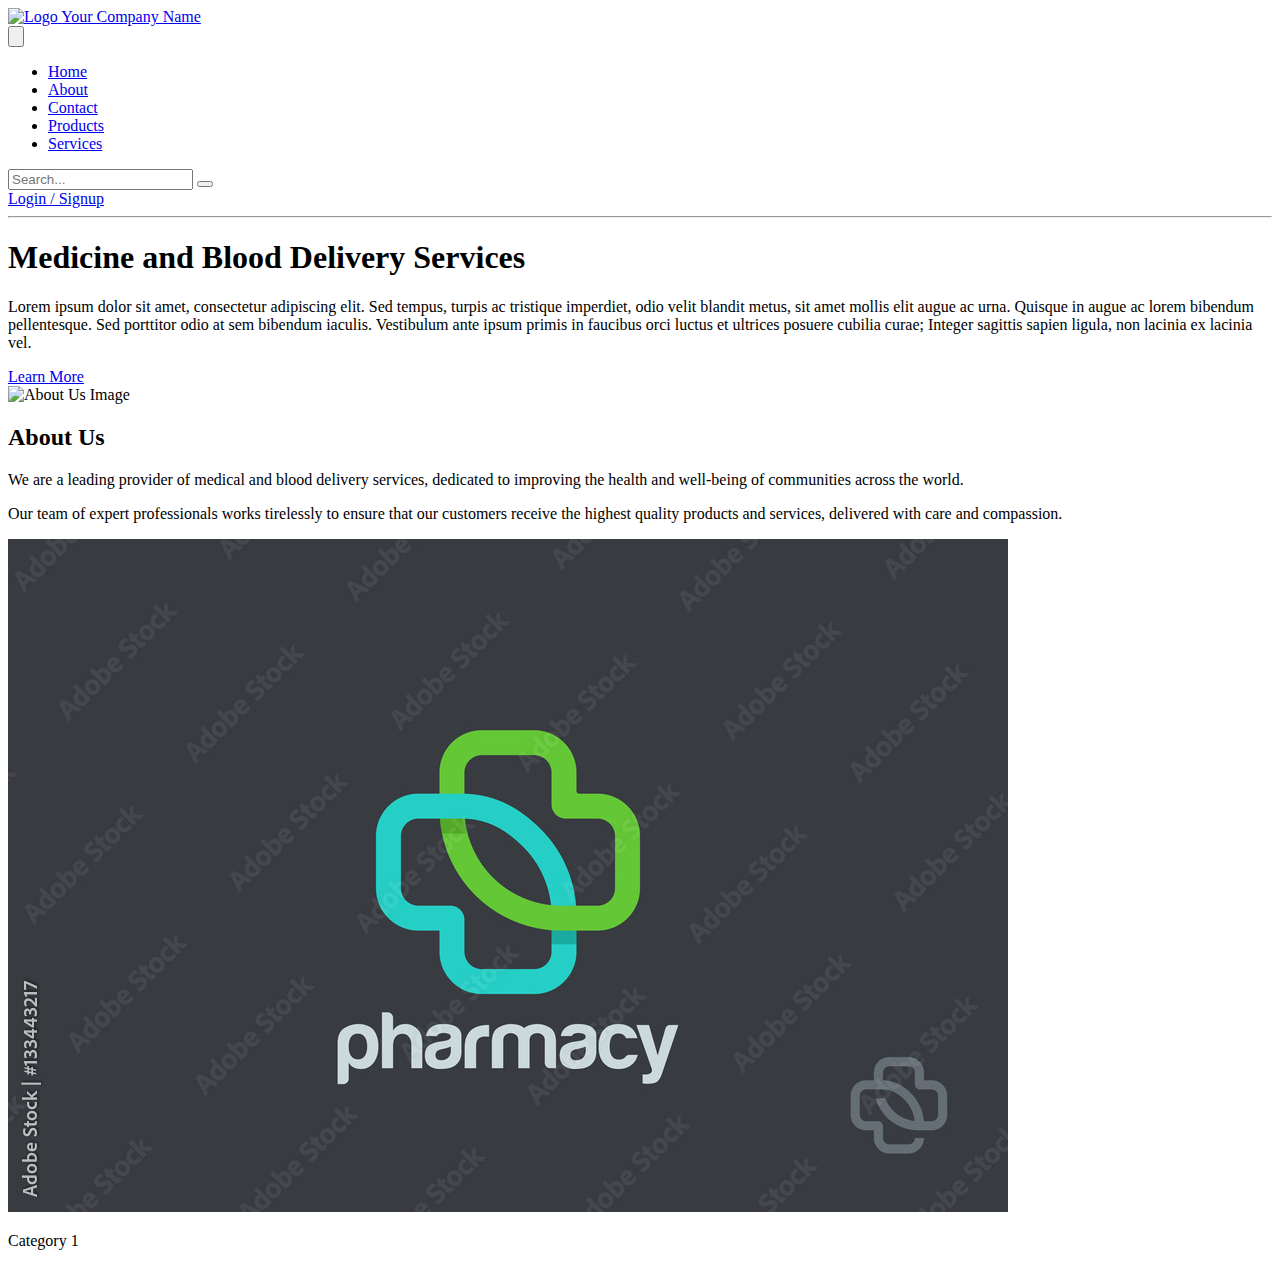
==== index.html @ 72d73010 "first commit" ====
<!DOCTYPE html>
<html lang="en">
<head>
  <meta charset="UTF-8">
  <meta http-equiv="X-UA-Compatible" content="IE=edge">
  <meta name="viewport" content="width=device-width, initial-scale=1.0">
  <link rel="'stylesheet" href= "style.css" >
  <link
  rel="stylesheet"
  href="https://cdn.jsdelivr.net/npm/swiper@9/swiper-bundle.min.css"/>

<script src="https://cdn.jsdelivr.net/npm/swiper@9/swiper-bundle.min.js"></script>
  <script src="https://cdn.tailwindcss.com"></script>
  <title>Document</title>
</head>
<body>
  
  
  
  
  <section class="navbar" style="background-image: url('https://wallpapers.com/images/hd/medical-background-aketl6830dizi9kn.jpg');">
    
  
  <header class=" bg-white/30 backdrop-blur-lg shadow-lg ">
    <nav class="container mx-auto px-4 py-8 flex justify-between items-center flex-wrap md:flex-no-wrap relative ">
      <div class="flex items-center">
        <a href="#" class="flex-shrink-0 mr-4">
          <img class="h-8 w-8" src="your-logo.png" alt="Logo">
        </a>
        <a href="#" class="text-xl font-bold text-blue-600">Your Company Name</a>
      </div>
      <div class="block md:hidden">
        <button class="flex items-center px-3 py-2 border rounded text-gray-600 border-gray-600 hover:text-blue-600 hover:border-blue-600 focus:outline-none">
          <svg class="h-3 w-3" viewBox="0 0 20 20" fill="currentColor">
            <path fill-rule="evenodd" d="M18 14.013H2v-1.999h16v1.999zM18 9.987H2v-1.999h16v1.999zM18 5.96H2V3.961h16v1.999z" clip-rule="evenodd" />
          </svg>
        </button>
      </div>
      <div class="hidden md:block flex-grow">
        <ul class="flex justify-end">
          <li class="mr-6">
            <a href="#" class="text-gray-600 hover:text-blue-600">Home</a>
          </li>
          <li class="mr-6">
            <a href="#" class="text-gray-600 hover:text-blue-600">About</a>
          </li>
          <li class="mr-6">
            <a href="#" class="text-gray-600 hover:text-blue-600">Contact</a>
          </li>
          <li class="mr-6">
            <a href="#" class="text-gray-600 hover:text-blue-600">Products</a>
          </li>
          <li class="mr-6">
            <a href="#" class="text-gray-600 hover:text-blue-600">Services</a>
          </li>
        </ul>
      </div>
      <div class="flex items-center">
        <form action="#" class="flex items-center">
          <div class="flex items-center border rounded-full bg-gray-100 hover:bg-gray-200">
            <input type="text" class="py-1 px-2 w-64 rounded-full bg-gray-100 focus:outline-none" placeholder="Search...">
            <button type="submit" class="bg-blue-600 text-white rounded-full py-1 px-2 mx-1 hover:bg-blue-700 focus:outline-none">
              <i class="fas fa-search"></i>
            </button>
          </div>
        </form>
        <div class="ml-4">
          <a href="./login.html" class="text-blue-600 hover:text-blue-800 font-medium">Login / Signup</a>
        </div>
      </div>
    </nav>
    <div class="hidden md:block">
      <hr class="border-t border-gray-200 my-0 py-0">
    </div>
  </header>
  

  
  <section class=" py-20 relative">
    <div class="container mx-auto px-4 ">
      <div class="max-w-4xl mx-auto text-center">
        <h1 class="text-4xl lg:text-6xl text-white font-bold mb-6 leading-tight">Medicine and Blood Delivery Services</h1>
        <p class="text-white-200 text-lg mb-8">Lorem ipsum dolor sit amet, consectetur adipiscing elit. Sed tempus, turpis ac tristique imperdiet, odio velit blandit metus, sit amet mollis elit augue ac urna. Quisque in augue ac lorem bibendum pellentesque. Sed porttitor odio at sem bibendum iaculis. Vestibulum ante ipsum primis in faucibus orci luctus et ultrices posuere cubilia curae; Integer sagittis sapien ligula, non lacinia ex lacinia vel.</p>
        <a href="#" class="bg-white text-blue-500 py-3 px-8 rounded-full font-bold hover:bg-blue-500 hover:text-white transition duration-300 ease-in-out inline-block">Learn More</a>
      </div>
    </div>
  </section>
</section>
  

  <section class="bg-grey relative py-16 ">
    <div class="max-w-7xl mx-auto px-4 sm:px-6 lg:px-8 flex flex-col md:flex-row items-center relative z-10">
      <div class="md:w-1/2 lg:w-2/5 mb-8 md:mb-0">
        <img class="rounded-lg shadow-md hover:shadow-lg transition duration-300" src="https://dummyimage.com/600x400/000/fff" alt="About Us Image">
      </div>
      <div class="md:w-1/2 lg:w-3/5 md:pl-12">
        <h2 class="text-3xl font-bold mb-4 text-gray-800">About Us</h2>
        <p class="text-lg text-gray-600 mb-6">We are a leading provider of medical and blood delivery services, dedicated to improving the health and well-being of communities across the world.</p>
        <p class="text-lg text-gray-600 mb-6">Our team of expert professionals works tirelessly to ensure that our customers receive the highest quality products and services, delivered with care and compassion.</p>
      </div>
    </div>
  </section>
 
  <div class="w-full bg-white">
    <div class="container w-full  max-w-[1440px] mx-auto">
      <div class="w-full flex-justify-center items-center">
        <div  class="flex bg-red-200 h-10 w-[10rem] shadow-lg rounded-md justify-center items-center"> 
          <img class ="w-10 h-5" src="./img/1000_F_133443217_l9D9FstCVExzZWTtAiglCffwaNjO6z4i.jpg">
<p>Category 1</p>
        </div>
      </div>

    </div>
  </div>

  















    <!-- <div class="swiper">
    <div class="swiper-wrapper">
     <div class="swiper-slide"> 
      <div class="flex flex-col rounded-lg shadow-lg overflow-hidden">
        <div class="flex-shrink-0">
          <img class="h-48 w-full object-cover" src="https://via.placeholder.com/500x300" alt="Medicine">
        </div>
        <div class="flex-1 bg-white p-6 flex flex-col justify-between">
          <div class="flex-1">
            <a href="#" class="block mt-2">
              <p class="text-xl font-semibold text-gray-900">Medicine Name</p>
              <p class="mt-3 text-base text-gray-500">Lorem ipsum dolor sit amet, consectetur adipiscing elit. Duis nec condimentum quam.</p>
            </a>
          </div>
          <div class="mt-6 flex items-center">
            <div class="flex-shrink-0">
              <a href="#" class="text-indigo-600 hover:text-indigo-700">
                Learn more
              </a>
            </div>
            <div class="ml-4 flex-shrink-0">
              <button class="bg-indigo-600 hover:bg-indigo-700 text-white font-bold py-2 px-4 rounded-full">
                Buy Now
              </button>
            </div>
          </div>
        </div>
      </div></div>
     <div class="swiper-slide"> 
      <div class="flex flex-col rounded-lg shadow-lg overflow-hidden">
        <div class="flex-shrink-0">
          <img class="h-48 w-full object-cover" src="https://via.placeholder.com/500x300" alt="Medicine">
        </div>
        <div class="flex-1 bg-white p-6 flex flex-col justify-between">
          <div class="flex-1">
            <a href="#" class="block mt-2">
              <p class="text-xl font-semibold text-gray-900">Medicine Name</p>
              <p class="mt-3 text-base text-gray-500">Lorem ipsum dolor sit amet, consectetur adipiscing elit. Duis nec condimentum quam.</p>
            </a>
          </div>
          <div class="mt-6 flex items-center">
            <div class="flex-shrink-0">
              <a href="#" class="text-indigo-600 hover:text-indigo-700">
                Learn more
              </a>
            </div>
            <div class="ml-4 flex-shrink-0">
              <button class="bg-indigo-600 hover:bg-indigo-700 text-white font-bold py-2 px-4 rounded-full">
                Buy Now
              </button>
            </div>
          </div>
        </div>
      </div></div>
      
      </div>
     <div class="swiper-button-prev"></div>
      <div class="swiper-button-next"></div>
    </div> -->
       
      
  
   
    
  
  
  
  
  
  
  
  
  

 
  
  
  
  
  
  
  
  
</body>
</html>
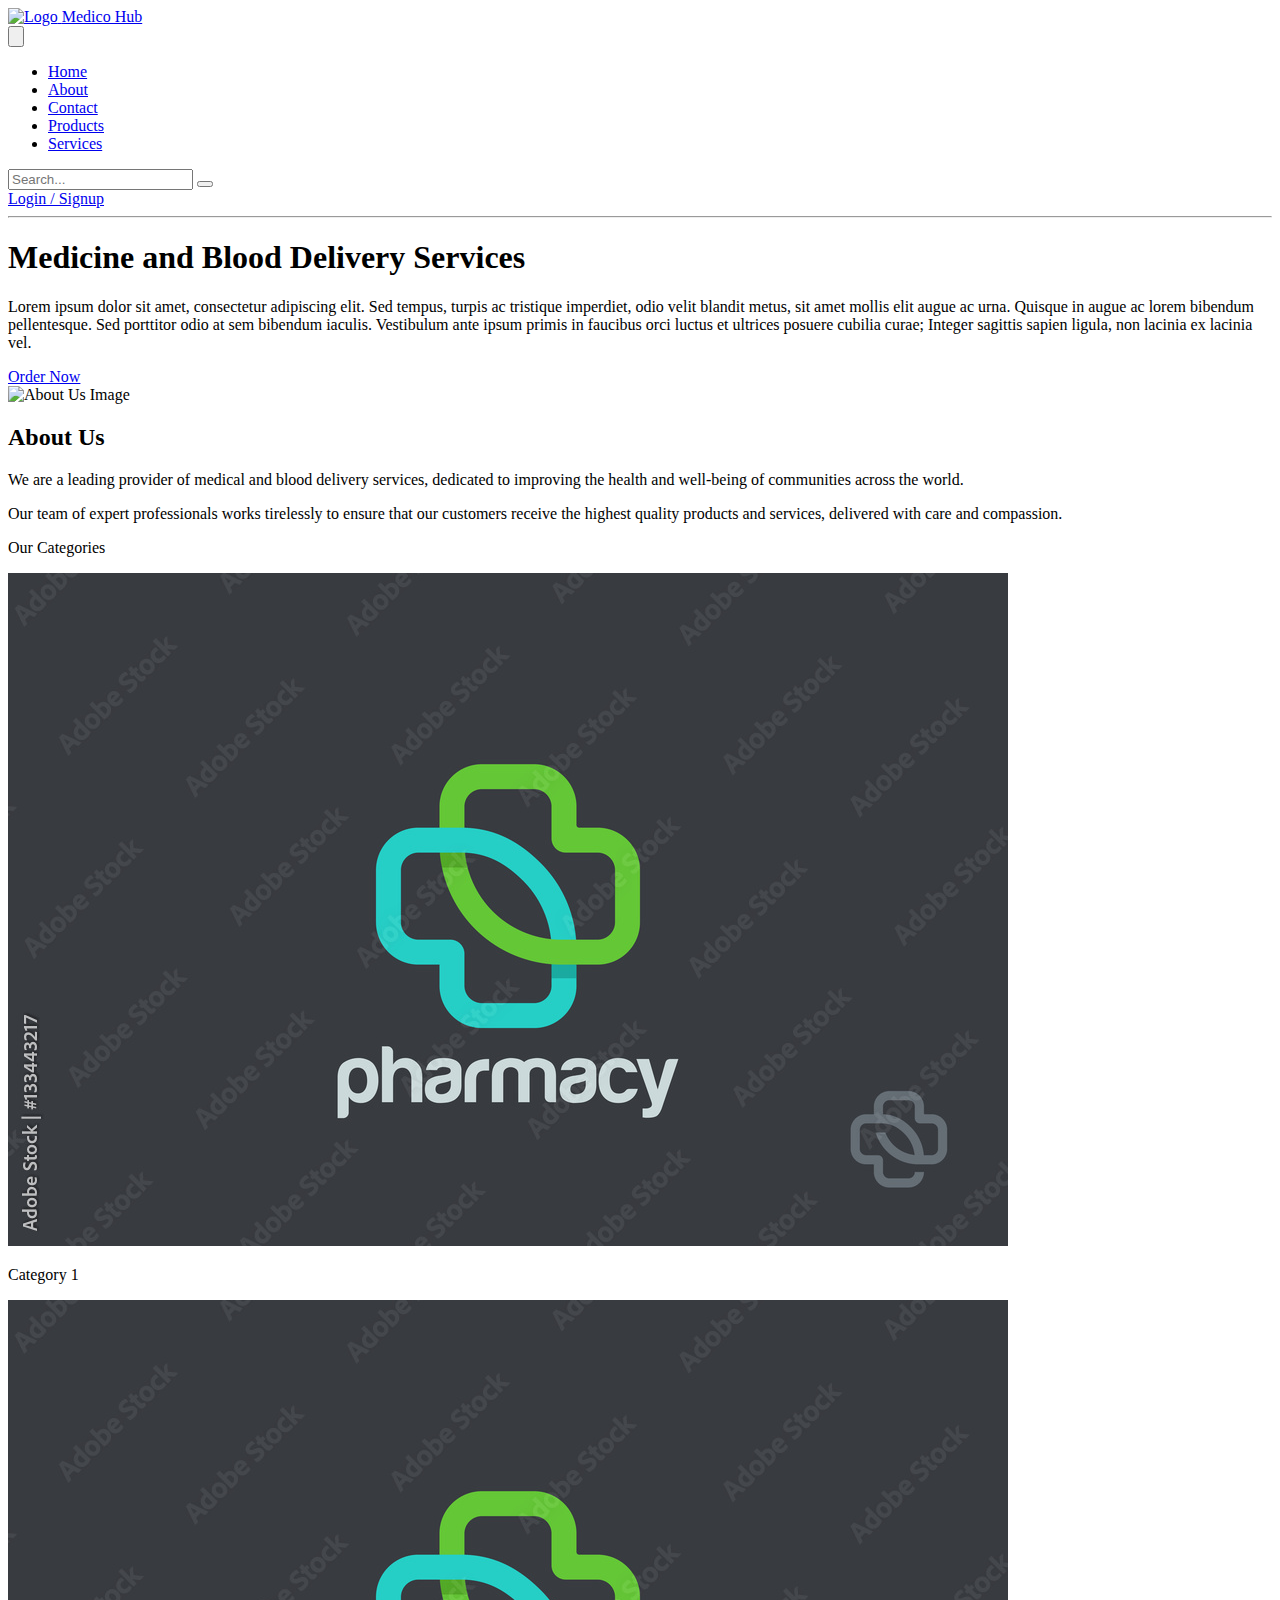
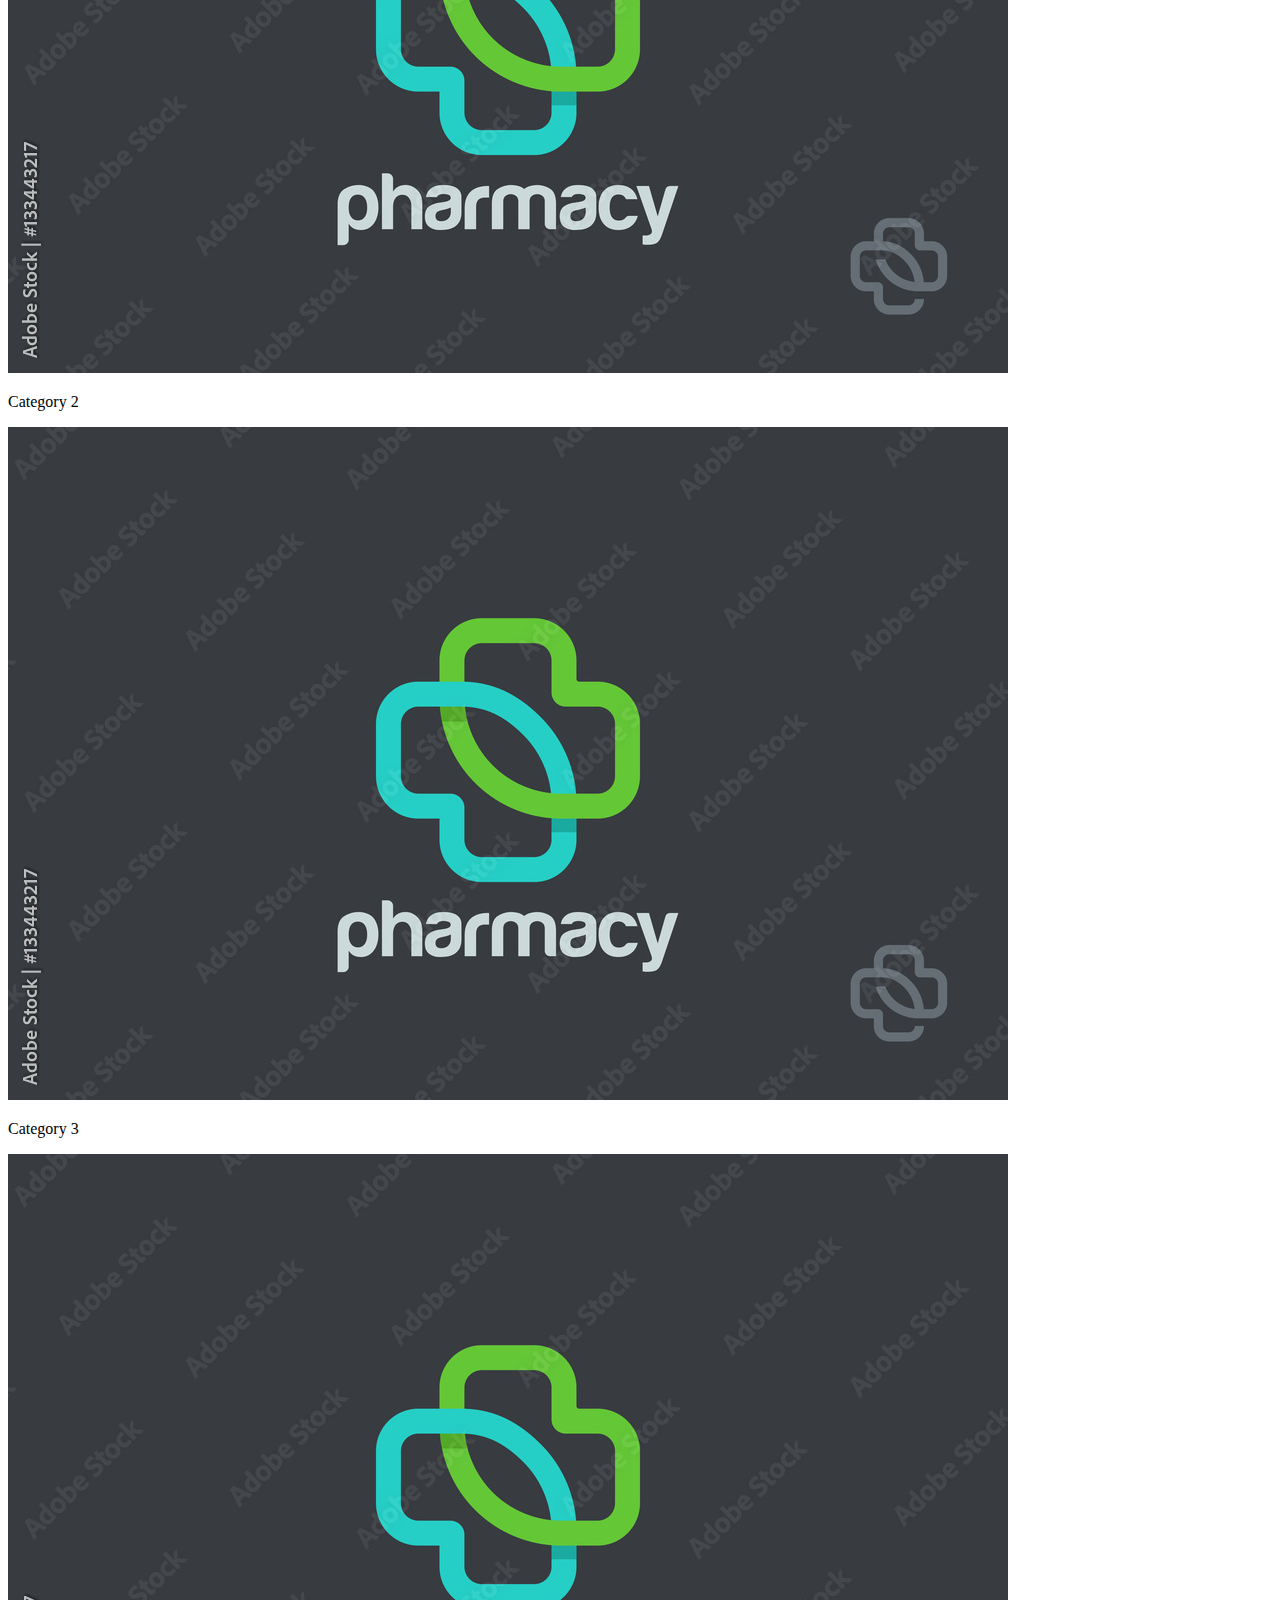
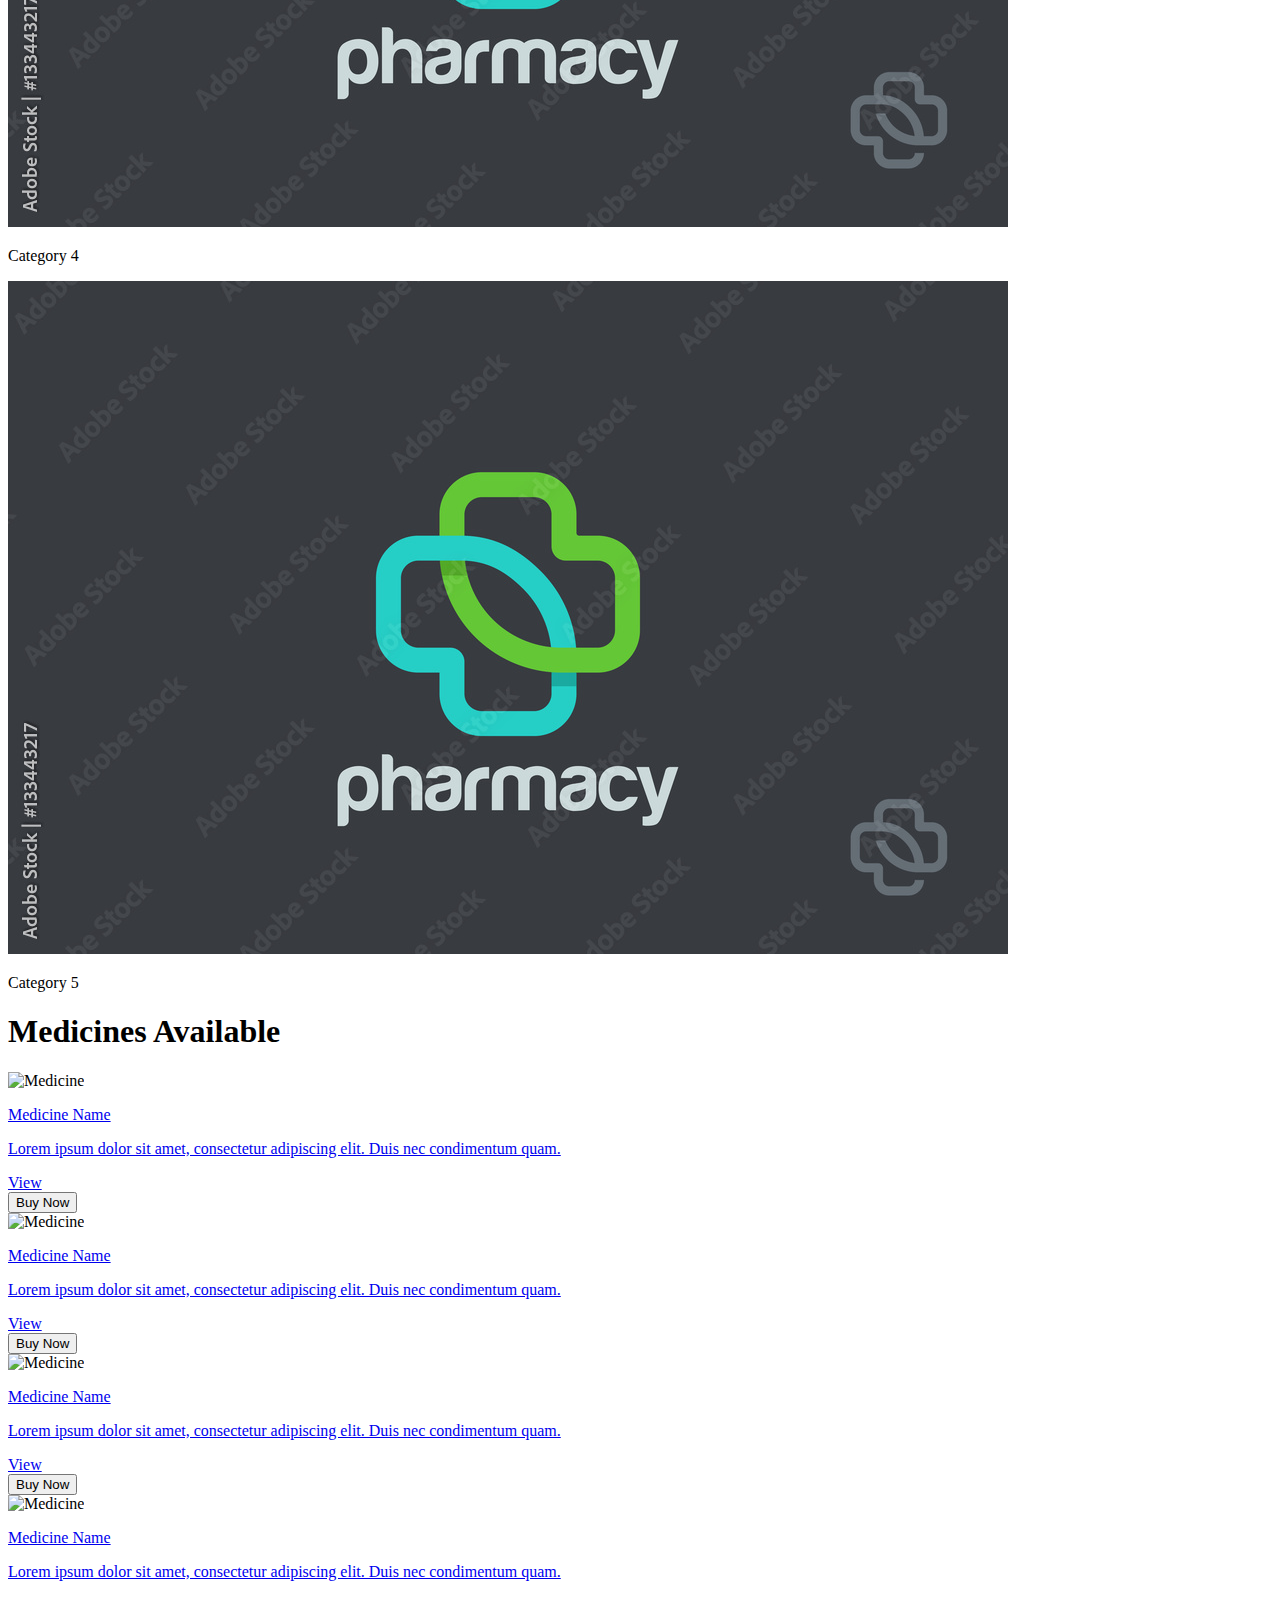
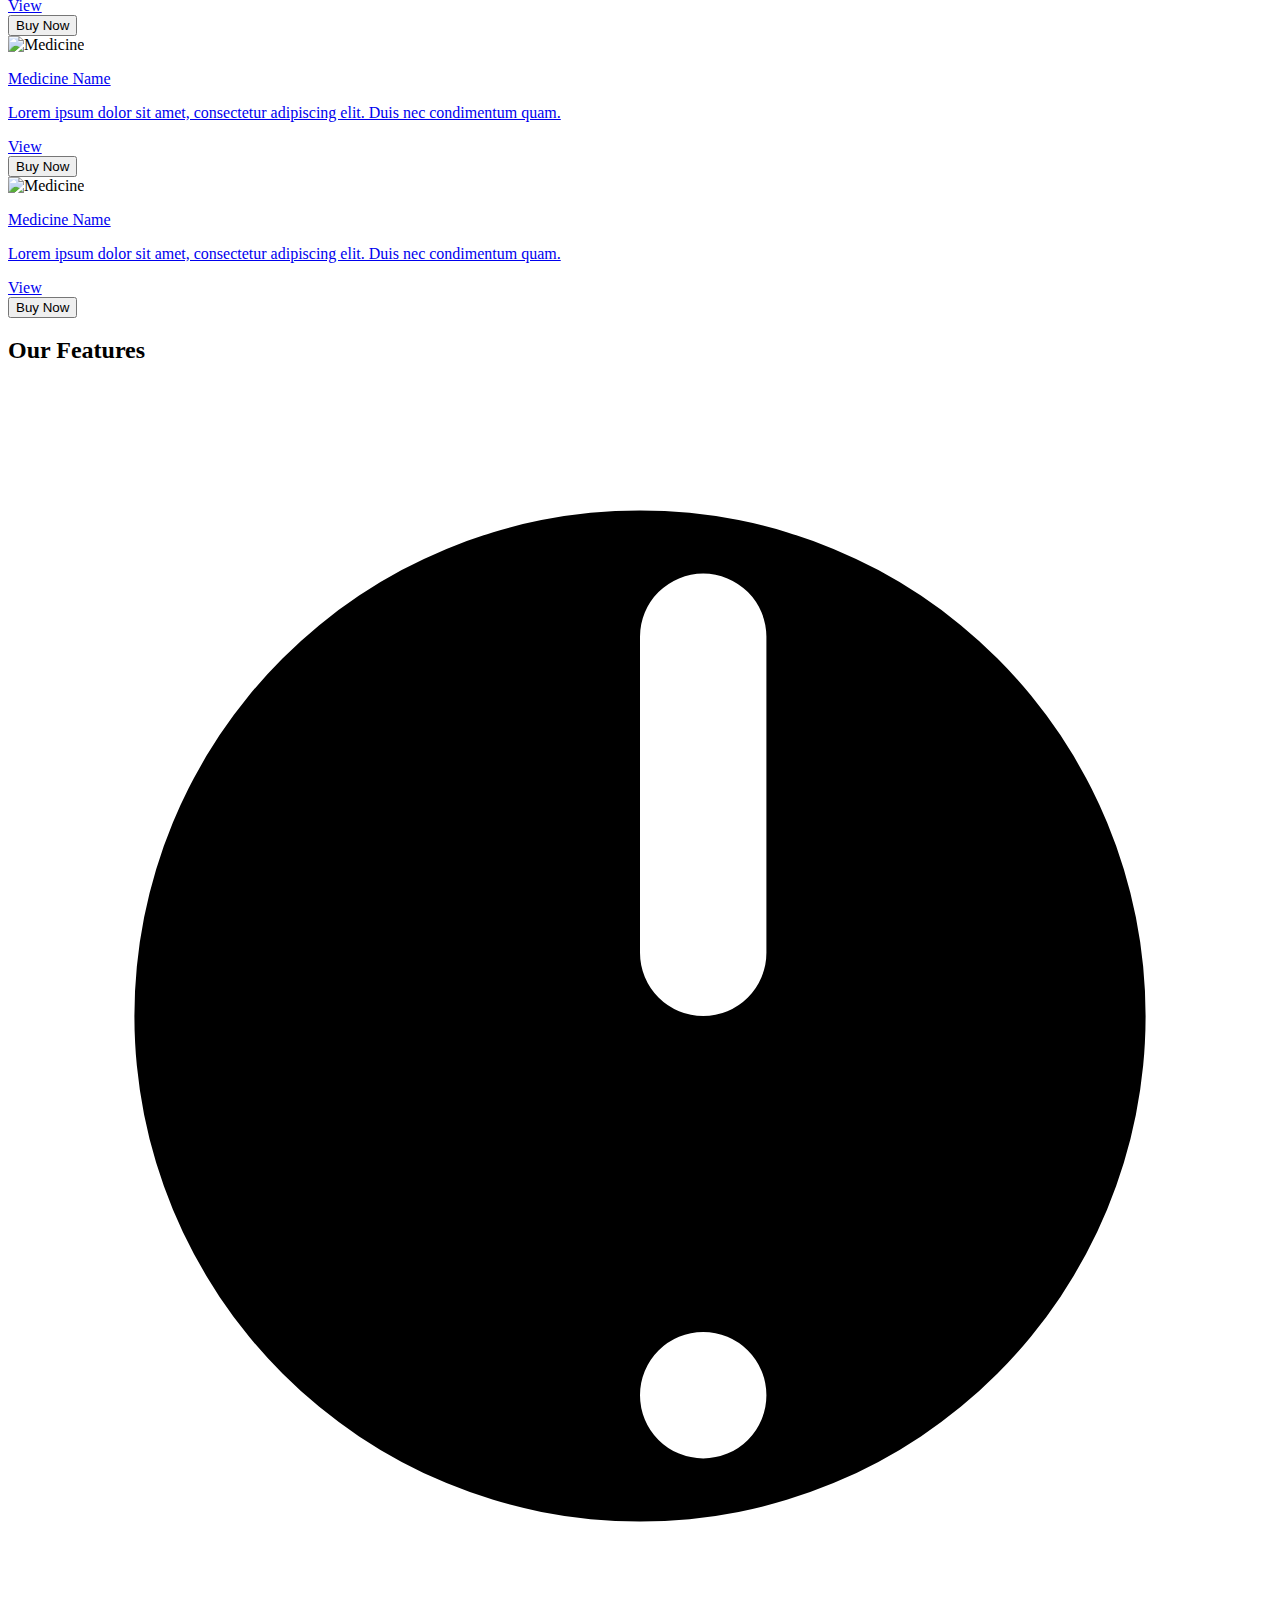
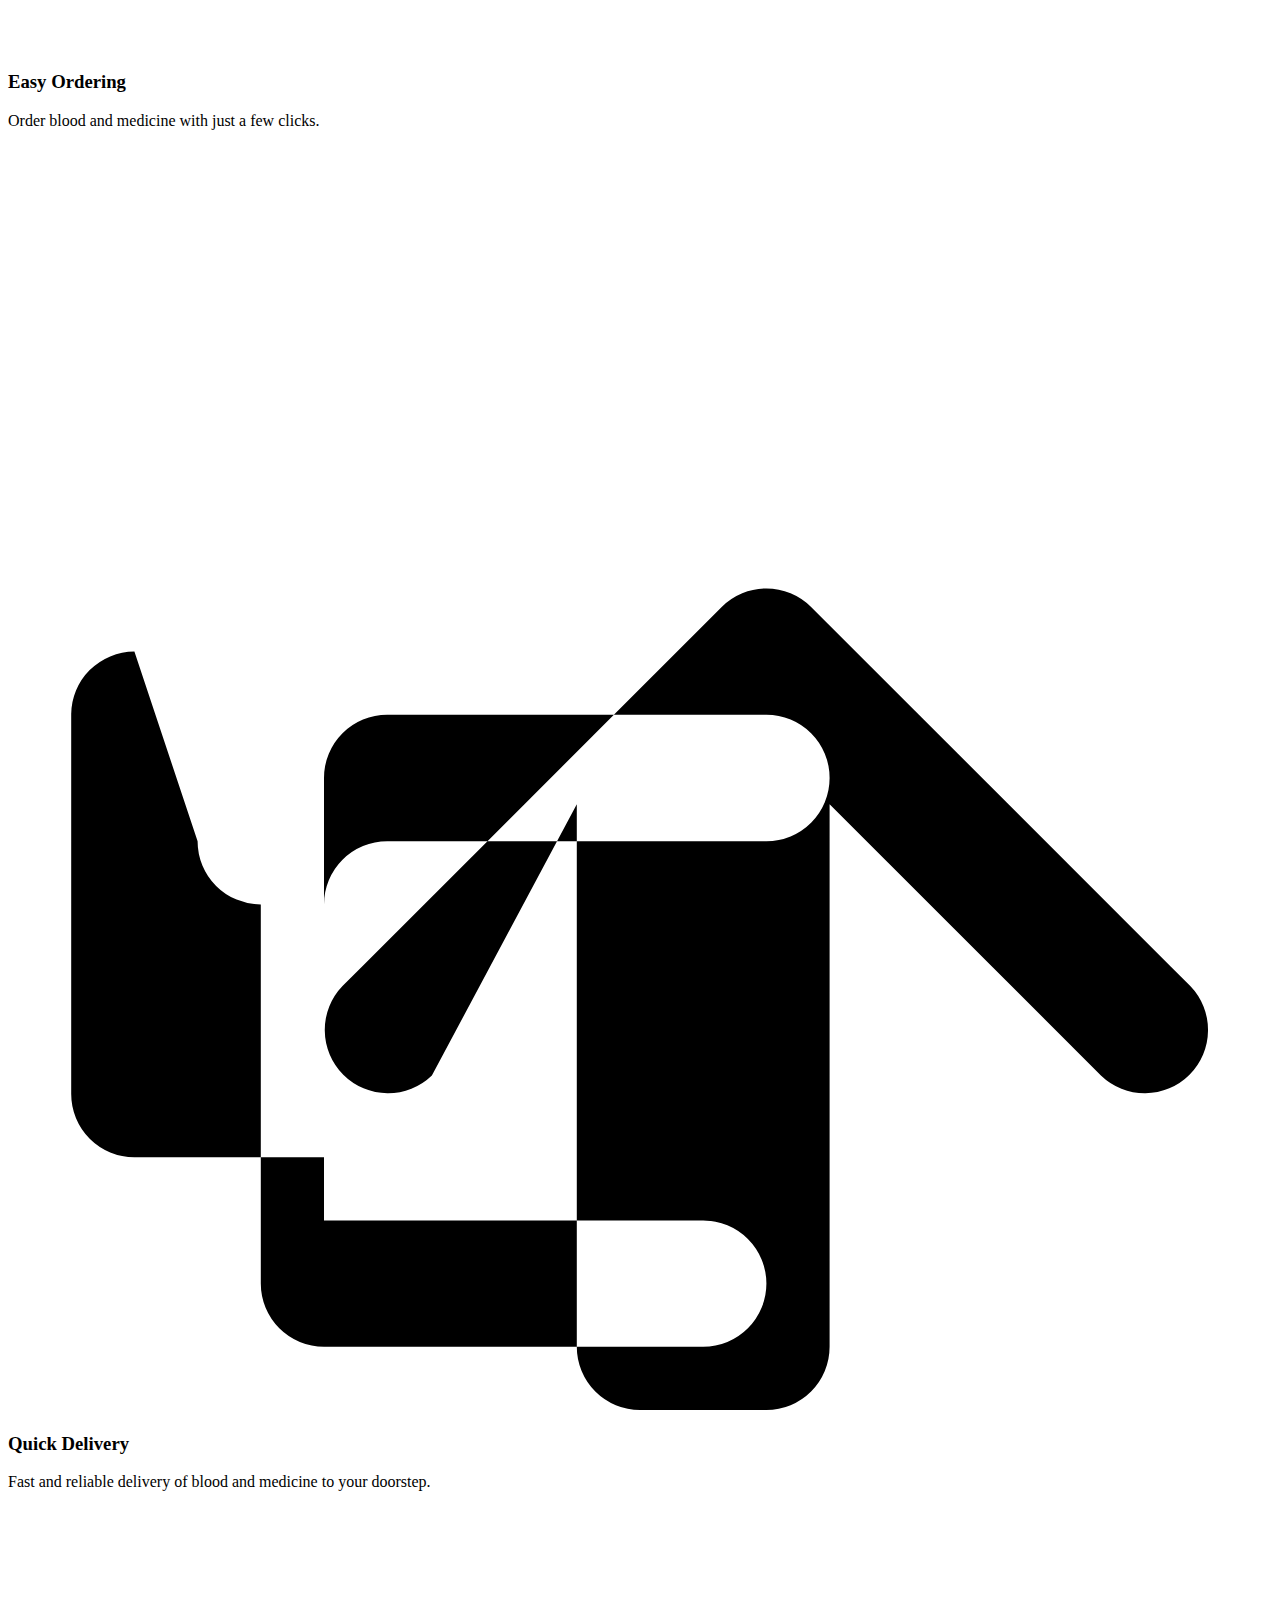
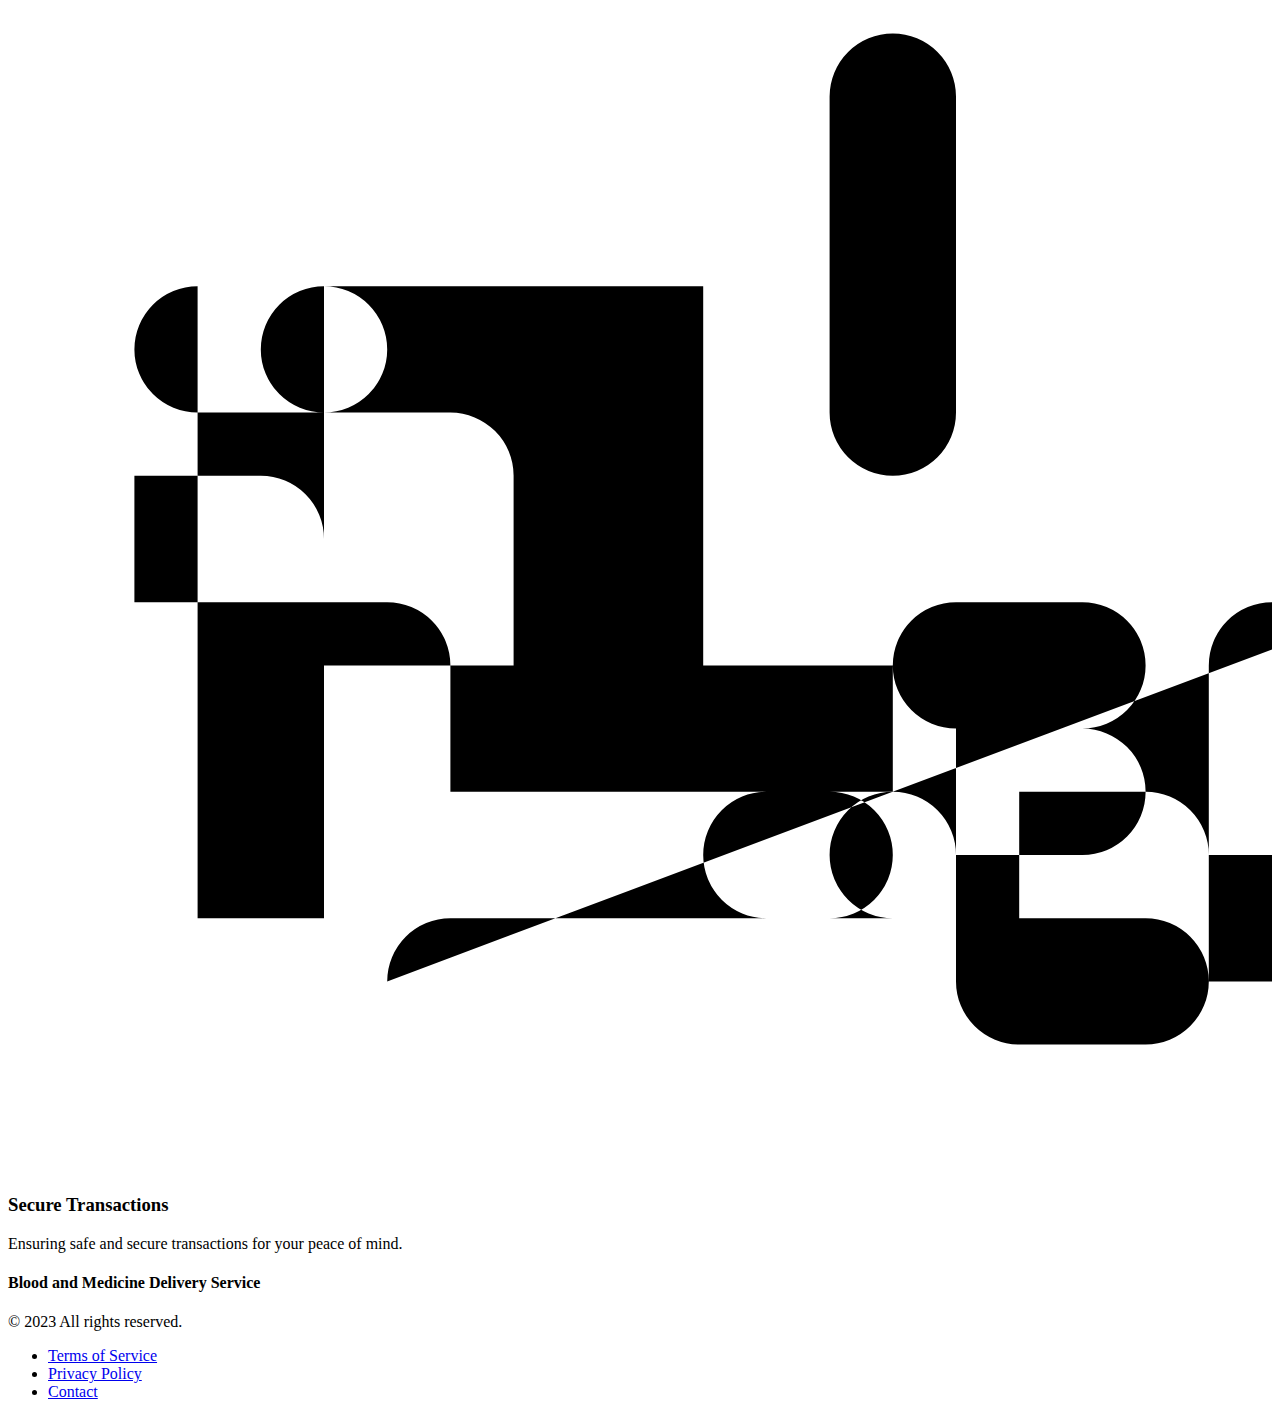
==== commit 90264863: "added new script" ====
--- a/index.html
+++ b/index.html
@@ -1,216 +1,530 @@
 <!DOCTYPE html>
 <html lang="en">
-<head>
-  <meta charset="UTF-8">
-  <meta http-equiv="X-UA-Compatible" content="IE=edge">
-  <meta name="viewport" content="width=device-width, initial-scale=1.0">
-  <link rel="'stylesheet" href= "style.css" >
-  <link
-  rel="stylesheet"
-  href="https://cdn.jsdelivr.net/npm/swiper@9/swiper-bundle.min.css"/>
-
-<script src="https://cdn.jsdelivr.net/npm/swiper@9/swiper-bundle.min.js"></script>
-  <script src="https://cdn.tailwindcss.com"></script>
-  <title>Document</title>
-</head>
-<body>
-  
-  
-  
-  
-  <section class="navbar" style="background-image: url('https://wallpapers.com/images/hd/medical-background-aketl6830dizi9kn.jpg');">
+  <head>
+    <meta charset="UTF-8" />
+    <meta http-equiv="X-UA-Compatible" content="IE=edge" />
+    <meta name="viewport" content="width=device-width, initial-scale=1.0" />
     
-  
-  <header class=" bg-white/30 backdrop-blur-lg shadow-lg ">
-    <nav class="container mx-auto px-4 py-8 flex justify-between items-center flex-wrap md:flex-no-wrap relative ">
-      <div class="flex items-center">
-        <a href="#" class="flex-shrink-0 mr-4">
-          <img class="h-8 w-8" src="your-logo.png" alt="Logo">
-        </a>
-        <a href="#" class="text-xl font-bold text-blue-600">Your Company Name</a>
-      </div>
-      <div class="block md:hidden">
-        <button class="flex items-center px-3 py-2 border rounded text-gray-600 border-gray-600 hover:text-blue-600 hover:border-blue-600 focus:outline-none">
-          <svg class="h-3 w-3" viewBox="0 0 20 20" fill="currentColor">
-            <path fill-rule="evenodd" d="M18 14.013H2v-1.999h16v1.999zM18 9.987H2v-1.999h16v1.999zM18 5.96H2V3.961h16v1.999z" clip-rule="evenodd" />
-          </svg>
-        </button>
-      </div>
-      <div class="hidden md:block flex-grow">
-        <ul class="flex justify-end">
-          <li class="mr-6">
-            <a href="#" class="text-gray-600 hover:text-blue-600">Home</a>
-          </li>
-          <li class="mr-6">
-            <a href="#" class="text-gray-600 hover:text-blue-600">About</a>
-          </li>
-          <li class="mr-6">
-            <a href="#" class="text-gray-600 hover:text-blue-600">Contact</a>
-          </li>
-          <li class="mr-6">
-            <a href="#" class="text-gray-600 hover:text-blue-600">Products</a>
-          </li>
-          <li class="mr-6">
-            <a href="#" class="text-gray-600 hover:text-blue-600">Services</a>
-          </li>
-        </ul>
-      </div>
-      <div class="flex items-center">
-        <form action="#" class="flex items-center">
-          <div class="flex items-center border rounded-full bg-gray-100 hover:bg-gray-200">
-            <input type="text" class="py-1 px-2 w-64 rounded-full bg-gray-100 focus:outline-none" placeholder="Search...">
-            <button type="submit" class="bg-blue-600 text-white rounded-full py-1 px-2 mx-1 hover:bg-blue-700 focus:outline-none">
-              <i class="fas fa-search"></i>
+    <link
+      rel="stylesheet"
+      href="https://cdn.jsdelivr.net/npm/swiper@9/swiper-bundle.min.css"
+    />
+
+    <script src="https://cdn.jsdelivr.net/npm/swiper@9/swiper-bundle.min.js"></script>
+    <script src="https://cdn.tailwindcss.com"></script>
+    <title>Document</title>
+  </head>
+  <body>
+
+    <!--NAV BAR-->
+    <section
+      class="navbar"
+      style="
+        background-image: url('https://wallpapers.com/images/hd/medical-background-aketl6830dizi9kn.jpg');
+      "
+    >
+      <header class="bg-white/30 backdrop-blur-lg shadow-lg">
+        <nav
+          class="container mx-auto px-4 py-8 flex justify-between items-center flex-wrap md:flex-no-wrap relative"
+        >
+          <div class="flex items-center">
+            <a href="#" class="flex-shrink-0 mr-4">
+              <img class="h-8 w-8" src="your-logo.png" alt="Logo" />
+            </a>
+            <a href="#" class="text-xl font-bold text-black-800 hover:text-blue-600"
+              >Medico Hub</a
+            >
+          </div>
+          <div class="block md:hidden">
+            <button
+              class="flex items-center px-3 py-2 border rounded text-gray-600 border-gray-600 hover:text-blue-600 hover:border-blue-600 focus:outline-none"
+            >
+              <svg class="h-3 w-3" viewBox="0 0 20 20" fill="currentColor">
+                <path
+                  fill-rule="evenodd"
+                  d="M18 14.013H2v-1.999h16v1.999zM18 9.987H2v-1.999h16v1.999zM18 5.96H2V3.961h16v1.999z"
+                  clip-rule="evenodd"
+                />
+              </svg>
             </button>
           </div>
-        </form>
-        <div class="ml-4">
-          <a href="./login.html" class="text-blue-600 hover:text-blue-800 font-medium">Login / Signup</a>
-        </div>
-      </div>
-    </nav>
-    <div class="hidden md:block">
-      <hr class="border-t border-gray-200 my-0 py-0">
+
+          
+          <div class="hidden md:block flex-grow">
+            <ul class="flex justify-end">
+              <li class="mr-6">
+                <a href="#" class="text-gray-600 hover:text-blue-600 text-xl">Home</a>
+              </li>
+              <li class="mr-6">
+                <a href="#" class="text-gray-600 hover:text-blue-600 text-xl">About</a>
+              </li>
+              <li class="mr-6">
+                <a href="#" class="text-gray-600 hover:text-blue-600 text-xl"
+                  >Contact</a
+                >
+              </li>
+              <li class="mr-6">
+                <a href="#" class="text-gray-600 hover:text-blue-600 text-xl"
+                  >Products</a
+                >
+              </li>
+              <li class="mr-6">
+                <a href="#" class="text-gray-600 hover:text-blue-600 text-xl"
+                  >Services</a
+                >
+              </li>
+            </ul>
+          </div>
+          <div class="flex items-center">
+            <form action="#" class="flex items-center">
+              <div
+                class="flex items-center border rounded-full bg-gray-100 hover:bg-gray-200"
+              >
+                <input
+                  type="text"
+                  class="py-1 px-2 w-64 rounded-full bg-gray-100 focus:outline-none"
+                  placeholder="Search..."
+                />
+                <button
+                  type="submit"
+                  class="bg-blue-600 text-white rounded-full py-1 px-2 mx-1 hover:bg-blue-700 focus:outline-none"
+                >
+                  <i class="fas fa-search"></i>
+                </button>
+              </div>
+            </form>
+            <div class="ml-4">
+              <a
+                href="./login.html"
+                class="text-blue-600 hover:text-blue-800 font-medium"
+                >Login / Signup</a
+              >
+            </div>
+          </div>
+        </nav>
+        <div class="hidden md:block">
+          <hr class="border-t border-gray-200 my-0 py-0" />
+        </div>
+      </header>
+<!--NAV BAR END-->
+
+<!--Order Now-->
+      <section class="py-20 relative">
+        <div class="container mx-auto px-4">
+          <div class="max-w-4xl mx-auto text-center">
+            <h1
+              class="text-4xl lg:text-6xl text-white font-bold mb-6 leading-tight"
+            >
+              Medicine and Blood Delivery Services
+            </h1>
+            <p class="text-white-200 text-lg mb-8">
+              Lorem ipsum dolor sit amet, consectetur adipiscing elit. Sed
+              tempus, turpis ac tristique imperdiet, odio velit blandit metus,
+              sit amet mollis elit augue ac urna. Quisque in augue ac lorem
+              bibendum pellentesque. Sed porttitor odio at sem bibendum iaculis.
+              Vestibulum ante ipsum primis in faucibus orci luctus et ultrices
+              posuere cubilia curae; Integer sagittis sapien ligula, non lacinia
+              ex lacinia vel.
+            </p>
+            <a
+              href="#"
+              class="bg-white text-blue-500 py-3 px-8 rounded-full font-bold hover:bg-blue-500 hover:text-white transition duration-300 ease-in-out inline-block"
+              >Order Now</a
+            >
+          </div>
+        </div>
+      </section>
+    </section>
+    <!--Order Now End-->
+
+    <!--ABOUT-->
+    <section class="bg-grey relative py-16">
+      <div
+        class="max-w-7xl mx-auto px-4 sm:px-6 lg:px-8 flex flex-col md:flex-row items-center relative z-10"
+      >
+        <div class="md:w-1/2 lg:w-2/5 mb-8 md:mb-0">
+          <img
+            class="rounded-lg shadow-md hover:shadow-lg transition duration-300"
+            src="https://dummyimage.com/600x400/000/fff"
+            alt="About Us Image"
+          />
+        </div>
+        <div class="md:w-1/2 lg:w-3/5 md:pl-12">
+          <h2 class="text-3xl font-bold mb-4 text-gray-800">About Us</h2>
+          <p class="text-lg text-gray-600 mb-6">
+            We are a leading provider of medical and blood delivery services,
+            dedicated to improving the health and well-being of communities
+            across the world.
+          </p>
+          <p class="text-lg text-gray-600 mb-6">
+            Our team of expert professionals works tirelessly to ensure that our
+            customers receive the highest quality products and services,
+            delivered with care and compassion.
+          </p>
+        </div>
+      </div>
+    </section>
+    <!--ABOUT END-->
+
+
+<!--CATEGORY-->
+
+    <div class="w-full bg-white my-10">
+      <div class="container w-full max-w-[1440px] mx-auto">
+        <div class="w-full gap-8 flex flex-col justify-center items-center">
+          <div class="w-full pl-[7.25rem]">
+            <p class="text-3xl font-bold mb-4 text-gray-800">Our Categories</p>
+          </div>
+          <div
+            class="w-full flex justify-center items-center gap-y-5 gap-x-10 flex-wrap"
+          >
+            <div
+              class="flex bg-gray-100 py-10 px-6 h-10 gap-5 shadow-2xl rounded-md justify-center items-center"
+            >
+              <img
+                class="w-10 h-5"
+                src="./img/1000_F_133443217_l9D9FstCVExzZWTtAiglCffwaNjO6z4i.jpg"
+              />
+              <p>Category 1</p>
+            </div>
+
+            <div
+              class="flex bg-gray-100 py-10 px-6 h-10 gap-5 h-10 shadow-lg rounded-md justify-center items-center"
+            >
+              <img
+                class="w-10 h-5"
+                src="./img/1000_F_133443217_l9D9FstCVExzZWTtAiglCffwaNjO6z4i.jpg"
+              />
+              <p>Category 2</p>
+            </div>
+
+            <div
+              class="flex bg-gray-100 py-10 px-6 h-10 gap-5 h-10 shadow-lg rounded-md justify-center items-center"
+            >
+              <img
+                class="w-10 h-5"
+                src="./img/1000_F_133443217_l9D9FstCVExzZWTtAiglCffwaNjO6z4i.jpg"
+              />
+              <p>Category 3</p>
+            </div>
+
+            <div
+              class="flex bg-gray-100 py-10 px-6 h-10 gap-5 h-10 shadow-lg rounded-md justify-center items-center"
+            >
+              <img
+                class="w-10 h-5"
+                src="./img/1000_F_133443217_l9D9FstCVExzZWTtAiglCffwaNjO6z4i.jpg"
+              />
+              <p>Category 4</p>
+            </div>
+
+            <div
+              class="flex bg-gray-100 py-10 px-6 h-10 gap-5 h-10 shadow-lg rounded-md justify-center items-center"
+            >
+              <img
+                class="w-10 h-5"
+                src="./img/1000_F_133443217_l9D9FstCVExzZWTtAiglCffwaNjO6z4i.jpg"
+              />
+              <p>Category 5</p>
+            </div>
+          </div>
+        </div>
+      </div>
     </div>
-  </header>
-  
-
-  
-  <section class=" py-20 relative">
-    <div class="container mx-auto px-4 ">
-      <div class="max-w-4xl mx-auto text-center">
-        <h1 class="text-4xl lg:text-6xl text-white font-bold mb-6 leading-tight">Medicine and Blood Delivery Services</h1>
-        <p class="text-white-200 text-lg mb-8">Lorem ipsum dolor sit amet, consectetur adipiscing elit. Sed tempus, turpis ac tristique imperdiet, odio velit blandit metus, sit amet mollis elit augue ac urna. Quisque in augue ac lorem bibendum pellentesque. Sed porttitor odio at sem bibendum iaculis. Vestibulum ante ipsum primis in faucibus orci luctus et ultrices posuere cubilia curae; Integer sagittis sapien ligula, non lacinia ex lacinia vel.</p>
-        <a href="#" class="bg-white text-blue-500 py-3 px-8 rounded-full font-bold hover:bg-blue-500 hover:text-white transition duration-300 ease-in-out inline-block">Learn More</a>
-      </div>
-    </div>
-  </section>
-</section>
-  
-
-  <section class="bg-grey relative py-16 ">
-    <div class="max-w-7xl mx-auto px-4 sm:px-6 lg:px-8 flex flex-col md:flex-row items-center relative z-10">
-      <div class="md:w-1/2 lg:w-2/5 mb-8 md:mb-0">
-        <img class="rounded-lg shadow-md hover:shadow-lg transition duration-300" src="https://dummyimage.com/600x400/000/fff" alt="About Us Image">
-      </div>
-      <div class="md:w-1/2 lg:w-3/5 md:pl-12">
-        <h2 class="text-3xl font-bold mb-4 text-gray-800">About Us</h2>
-        <p class="text-lg text-gray-600 mb-6">We are a leading provider of medical and blood delivery services, dedicated to improving the health and well-being of communities across the world.</p>
-        <p class="text-lg text-gray-600 mb-6">Our team of expert professionals works tirelessly to ensure that our customers receive the highest quality products and services, delivered with care and compassion.</p>
-      </div>
-    </div>
-  </section>
- 
-  <div class="w-full bg-white">
-    <div class="container w-full  max-w-[1440px] mx-auto">
-      <div class="w-full flex-justify-center items-center">
-        <div  class="flex bg-red-200 h-10 w-[10rem] shadow-lg rounded-md justify-center items-center"> 
-          <img class ="w-10 h-5" src="./img/1000_F_133443217_l9D9FstCVExzZWTtAiglCffwaNjO6z4i.jpg">
-<p>Category 1</p>
-        </div>
-      </div>
-
-    </div>
-  </div>
-
-  
-
-
-
-
-
-
-
-
-
-
-
-
-
-
-
-    <!-- <div class="swiper">
-    <div class="swiper-wrapper">
-     <div class="swiper-slide"> 
-      <div class="flex flex-col rounded-lg shadow-lg overflow-hidden">
+    <!--CATEGORY END-->
+
+<!--CART-->
+
+<div class="w-full ">
+      <h1 class="text-3xl font-bold mb-4 text-gray-800 pl-[7.25rem]">
+        Medicines Available
+      </h1>
+      <div
+        class=" w-[100w] gap-10 py-10  flex-nowrap flex items-center overflow-x-scroll max-w-[90w]"
+      >
+        <div
+          class=" hover:scale-125 ease-in duration-300 w-[20rem] flex flex-col rounded-lg shadow-lg overflow-hidden"
+        >
+          <div class="flex-shrink-0">
+            <img
+              class="h-48 w-full object-cover"
+              src="https://via.placeholder.com/500x300"
+              alt="Medicine"
+            />
+          </div>
+          <div class="flex-1 bg-white p-6  flex flex-col justify-between">
+            <div class="flex-1">
+              <a href="#" class="block mt-2">
+                <p class="text-xl font-semibold text-gray-900">Medicine Name</p>
+                <p class="mt-3 text-base text-gray-500">
+                  Lorem ipsum dolor sit amet, consectetur adipiscing elit. Duis
+                  nec condimentum quam.
+                </p>
+              </a>
+            </div>
+            <div class="mt-6 flex items-center">
+              <div class="flex-shrink-0">
+                <a href="#" class="text-indigo-600 hover:text-indigo-700">
+                  View
+                </a>
+              </div>
+              <div class="ml-4 flex-shrink-0">
+                <button
+                  class="bg-indigo-600 hover:bg-indigo-700 text-white font-bold py-2 px-3 rounded-full"
+                >
+                  Buy Now
+                </button>
+              </div>
+            </div>
+          </div>
+ </div>
+
+        <div
+          class=" hover:scale-125 ease-in duration-300 w-[20rem] flex flex-col rounded-lg shadow-lg overflow-hidden"
+        >
+          <div class="flex-shrink-0">
+            <img
+              class="h-48 w-full object-cover"
+              src="https://via.placeholder.com/500x300"
+              alt="Medicine"
+            />
+          </div>
+          <div class="flex-1 bg-white p-6 flex flex-col justify-between">
+            <div class="flex-1">
+              <a href="#" class="block mt-2">
+                <p class="text-xl font-semibold text-gray-900">Medicine Name</p>
+                <p class="mt-3 text-base text-gray-500">
+                  Lorem ipsum dolor sit amet, consectetur adipiscing elit. Duis
+                  nec condimentum quam.
+                </p>
+              </a>
+            </div>
+            <div class="mt-6 flex items-center">
+              <div class="flex-shrink-0">
+                <a href="#" class="text-indigo-600 hover:text-indigo-700">
+                  View
+                </a>
+              </div>
+              <div class="ml-4 flex-shrink-0">
+                <button
+                  class="bg-indigo-600 hover:bg-indigo-700 text-white font-bold py-2 px-3 rounded-full"
+                >
+                  Buy Now
+                </button>
+              </div>
+            </div>
+          </div>
+        </div>
+
+        <div
+          class="hover:scale-125 ease-in duration-300 w-[20rem] flex flex-col rounded-lg shadow-lg overflow-hidden"
+        >
+          <div class="flex-shrink-0">
+            <img
+              class="h-48 w-full object-cover"
+              src="https://via.placeholder.com/500x300"
+              alt="Medicine"
+            />
+          </div>
+          <div class="flex-1 bg-white p-6 flex flex-col justify-between">
+            <div class="flex-1">
+              <a href="#" class="block mt-2">
+                <p class="text-xl font-semibold text-gray-900">Medicine Name</p>
+                <p class="mt-3 text-base text-gray-500">
+                  Lorem ipsum dolor sit amet, consectetur adipiscing elit. Duis
+                  nec condimentum quam.
+                </p>
+              </a>
+            </div>
+            <div class="mt-6 flex items-center">
+              <div class="flex-shrink-0">
+                <a href="#" class="text-indigo-600 hover:text-indigo-700">
+                  View
+                </a>
+              </div>
+              <div class="ml-4 flex-shrink-0">
+                <button
+                  class="bg-indigo-600 hover:bg-indigo-700 text-white font-bold py-2 px-3 rounded-full"
+                >
+                  Buy Now
+                </button>
+              </div>
+            </div>
+          </div>
+        </div>
+
+
+      <div class="hover:scale-125 ease-in duration-300 w-[20rem] flex flex-col rounded-lg shadow-lg overflow-hidden">
         <div class="flex-shrink-0">
-          <img class="h-48 w-full object-cover" src="https://via.placeholder.com/500x300" alt="Medicine">
+          <img
+            class="h-48 w-full object-cover"
+            src="https://via.placeholder.com/500x300"
+            alt="Medicine"
+          />
         </div>
         <div class="flex-1 bg-white p-6 flex flex-col justify-between">
           <div class="flex-1">
             <a href="#" class="block mt-2">
               <p class="text-xl font-semibold text-gray-900">Medicine Name</p>
-              <p class="mt-3 text-base text-gray-500">Lorem ipsum dolor sit amet, consectetur adipiscing elit. Duis nec condimentum quam.</p>
+              <p class="mt-3 text-base text-gray-500">
+                Lorem ipsum dolor sit amet, consectetur adipiscing elit. Duis
+                nec condimentum quam.
+              </p>
             </a>
           </div>
           <div class="mt-6 flex items-center">
             <div class="flex-shrink-0">
               <a href="#" class="text-indigo-600 hover:text-indigo-700">
-                Learn more
+                View
               </a>
             </div>
             <div class="ml-4 flex-shrink-0">
-              <button class="bg-indigo-600 hover:bg-indigo-700 text-white font-bold py-2 px-4 rounded-full">
+              <button
+                class="bg-indigo-600 hover:bg-indigo-700 text-white font-bold py-2 px-3 rounded-full"
+              >
                 Buy Now
               </button>
             </div>
           </div>
         </div>
-      </div></div>
-     <div class="swiper-slide"> 
-      <div class="flex flex-col rounded-lg shadow-lg overflow-hidden">
+      </div>
+      <div class="hover:scale-125 ease-in duration-300 w-[20rem] flex flex-col rounded-lg shadow-lg overflow-hidden">
         <div class="flex-shrink-0">
-          <img class="h-48 w-full object-cover" src="https://via.placeholder.com/500x300" alt="Medicine">
+          <img
+            class="h-48 w-full object-cover"
+            src="https://via.placeholder.com/500x300"
+            alt="Medicine"
+          />
         </div>
         <div class="flex-1 bg-white p-6 flex flex-col justify-between">
           <div class="flex-1">
             <a href="#" class="block mt-2">
               <p class="text-xl font-semibold text-gray-900">Medicine Name</p>
-              <p class="mt-3 text-base text-gray-500">Lorem ipsum dolor sit amet, consectetur adipiscing elit. Duis nec condimentum quam.</p>
+              <p class="mt-3 text-base text-gray-500">
+                Lorem ipsum dolor sit amet, consectetur adipiscing elit. Duis
+                nec condimentum quam.
+              </p>
             </a>
           </div>
           <div class="mt-6 flex items-center">
             <div class="flex-shrink-0">
               <a href="#" class="text-indigo-600 hover:text-indigo-700">
-                Learn more
+                View
               </a>
             </div>
             <div class="ml-4 flex-shrink-0">
-              <button class="bg-indigo-600 hover:bg-indigo-700 text-white font-bold py-2 px-4 rounded-full">
+              <button
+                class="bg-indigo-600 hover:bg-indigo-700 text-white font-bold py-2 px-3 rounded-full"
+              >
                 Buy Now
               </button>
             </div>
           </div>
         </div>
-      </div></div>
-      
-      </div>
-     <div class="swiper-button-prev"></div>
-      <div class="swiper-button-next"></div>
-    </div> -->
-       
-      
-  
-   
-    
-  
-  
-  
-  
-  
-  
-  
-  
-  
-
- 
-  
-  
-  
-  
-  
-  
-  
-  
-</body>
-</html>+      </div>
+
+      <div class="hover:scale-125 ease-in duration-300 w-[20rem] flex flex-col rounded-lg shadow-lg overflow-hidden">
+        <div class="flex-shrink-0">
+          <img
+            class="h-48 w-full object-cover"
+            src="https://via.placeholder.com/500x300"
+            alt="Medicine"
+          />
+        </div>
+        <div class="flex-1 bg-white p-6 flex flex-col justify-between">
+          <div class="flex-1">
+            <a href="#" class="block mt-2">
+              <p class="text-xl font-semibold text-gray-900">Medicine Name</p>
+              <p class="mt-3 text-base text-gray-500">
+                Lorem ipsum dolor sit amet, consectetur adipiscing elit. Duis
+                nec condimentum quam.
+              </p>
+            </a>
+          </div>
+          <div class="mt-6 flex items-center">
+            <div class="flex-shrink-0">
+              <a href="#" class="text-indigo-600 hover:text-indigo-700">
+                View
+              </a>
+            </div>
+            <div class="ml-4 flex-shrink-0">
+              <button
+                class="bg-indigo-600 hover:bg-indigo-700 text-white font-bold py-2 px-3 rounded-full"
+              >
+                Buy Now
+              </button>
+            </div>
+          </div>
+        </div>
+      </div>
+    </div>
+
+    <!--CART END-->
+
+
+
+<section class="bg-gray-100 py-12">
+  <div class="container mx-auto px-4">
+    <h2 class="text-3xl text-center font-semibold mb-8">Our Features</h2>
+    <div class="grid grid-cols-1 sm:grid-cols-2 lg:grid-cols-3 gap-8">
+      <div class="bg-white rounded-lg shadow-lg p-8">
+        <div class="flex items-center justify-center mb-6">
+          <svg xmlns="http://www.w3.org/2000/svg" class="h-12 w-12 text-gray-600" viewBox="0 0 20 20" fill="currentColor">
+            <path fill-rule="evenodd" d="M2 10a8 8 0 1116 0 8 8 0 01-16 0zm9-7a1 1 0 00-1 1v5a1 1 0 102 0V4a1 1 0 00-1-1zm0 12a1 1 0 100 2 1 1 0 000-2z" clip-rule="evenodd" />
+          </svg>
+        </div>
+        <h3 class="text-xl text-center font-semibold mb-2">Easy Ordering</h3>
+        <p class="text-gray-600 text-center">Order blood and medicine with just a few clicks.</p>
+      </div>
+      <div class="bg-white rounded-lg shadow-lg p-8">
+        <div class="flex items-center justify-center mb-6">
+          <svg xmlns="http://www.w3.org/2000/svg" class="h-12 w-12 text-gray-600" viewBox="0 0 20 20" fill="currentColor">
+            <path fill-rule="evenodd" d="M11 20h1a1 1 0 001-1v-8.586l4.293 4.293a1 1 0 001.414-1.414l-6-6a1 1 0 00-1.414 0l-6 6a1 1 0 001.414 1.414L9 10.415V19a1 1 0 001 1zm-8-9a1 1 0 001 1v6a1 1 0 001 1h6a1 1 0 100-2H5V12a1 1 0 011-1h6a1 1 0 100-2H6a1 1 0 00-1 1v6H2a1 1 0 01-1-1v-6a1 1 0 011-1z" clip-rule="evenodd" />
+          </svg>
+        </div>
+        <h3 class="text-xl text-center font-semibold mb-2">Quick Delivery</h3>
+        <p class="text-gray-600 text-center">Fast and reliable delivery of blood and medicine to your doorstep.</p>
+      </div>
+       <div class="bg-white rounded-lg shadow-lg p-8">
+        <div class="flex items-center justify-center mb-6">
+          <svg xmlns="http://www.w3.org/2000/svg" class="h-12 w-12 text-gray-600" viewBox="0 0 20 20" fill="currentColor">
+            <path fill-rule="evenodd" d="M15 11a1 1 0 100 2h2a1 1 0 100-2h-2zm-1-9a1 1 0 00-1 1v5a1 1 0 102 0V3a1 1 0 00-1-1zm0 12a1 1 0 100 2 1 1 0 000-2zM5 8a1 1 0 100-2H3a1 1 0 100 2h2zm1 9a1 1 0 011-1h6a1 1 0 100-2H7v-2a1 1 0 00-1-1H2V9h2a1 1 0 011 1v2h6V6H5a1 1 0 100 2h2a1 1 0 011 1v3h6v2h-2a1 1 0 100 2h2a1 1 0 001-1v-2h2a1 1 0 010 2h-2v2a1 1 0 001 1h2a1 1 0 100-2h-2v-2h2a1 1 0 011 1v2h2a1 1 0 100-2h-2v-3a1 1 0 011-1h2zm-1-1h-2V6h2v9z" clip-rule="evenodd" />
+          </svg>
+        </div>
+        <h3 class="text-xl text-center font-semibold mb-2">Secure Transactions</h3>
+        <p class="text-gray-600 text-center">Ensuring safe and secure transactions for your peace of mind.</p>
+      </div>
+      <!-- Add more feature cards here if needed -->
+    </div>
+  </div>
+</section>
+
+
+
+
+
+<!--FOOTER-->
+<section class="bg-gray-900 text-white py-10">
+  <div class="container mx-auto px-4">
+    <div class="flex flex-wrap items-center justify-between">
+      <div class="w-full md:w-auto mb-4 md:mb-0">
+        <h4 class="text-lg font-semibold">Blood and Medicine Delivery Service</h4>
+        <p class="mt-2">© 2023 All rights reserved.</p>
+      </div>
+      <div class="w-full md:w-auto text-sm">
+        <ul class="flex flex-wrap items-center justify-center md:justify-end space-x-4">
+          <li><a href="#" class="hover:text-gray-300">Terms of Service</a></li>
+          <li><a href="#" class="hover:text-gray-300">Privacy Policy</a></li>
+          <li><a href="#" class="hover:text-gray-300">Contact</a></li>
+        </ul>
+      </div>
+    </div>
+  </div>
+</section>
+<!--FOOTER END-->
+
+
+
+
+  </body>
+</html>
